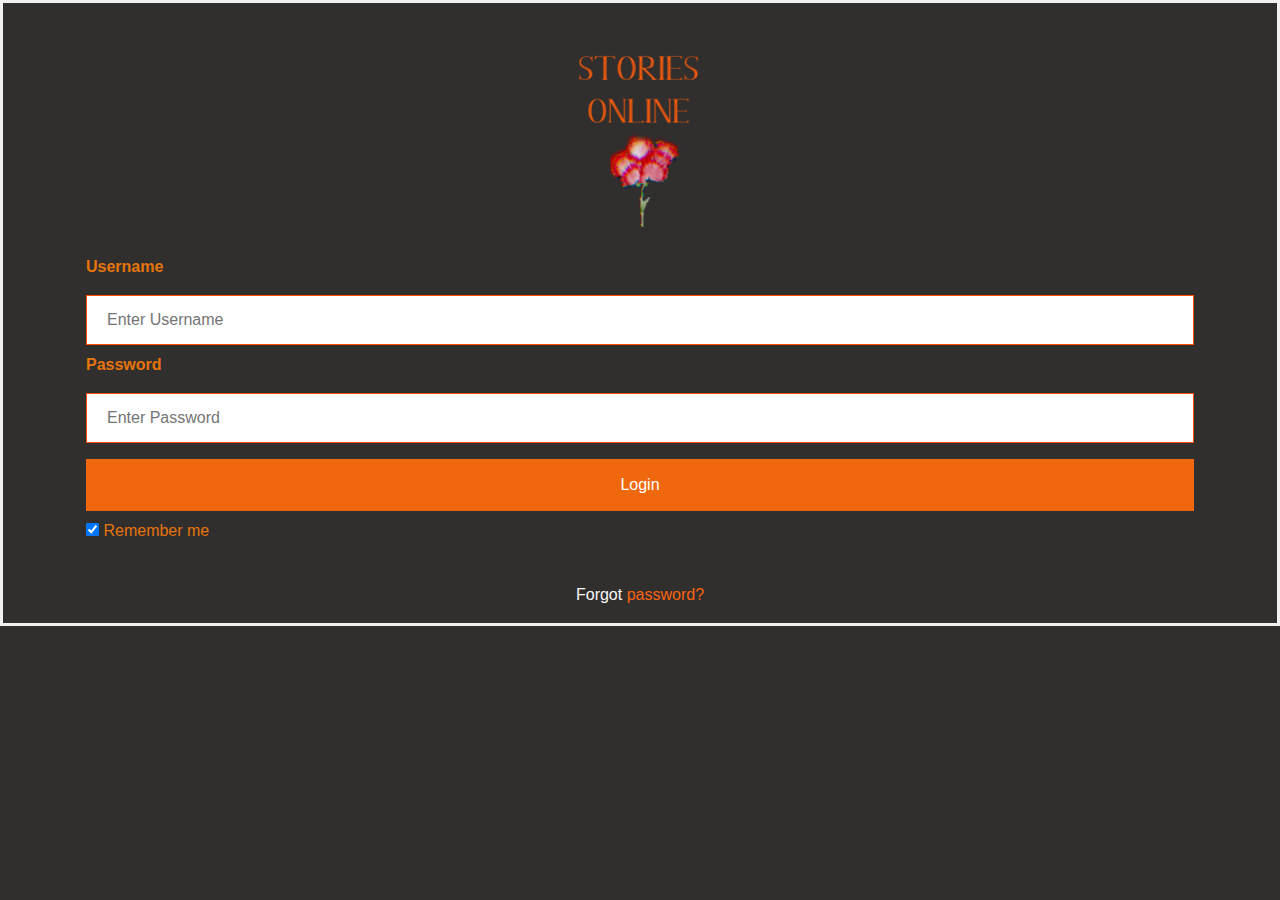
==== onepage/login.html @ 57ce7fa8 "Log in" ====
<!DOCTYPE html>
<html lang="en">

<head>
    <meta charset="UTF-8" title="STORIES ONLINE LOGIN">
    <link rel="stylesheet" href="https://stackpath.bootstrapcdn.com/bootstrap/4.4.1/css/bootstrap.min.css" integrity="sha384-Vkoo8x4CGsO3+Hhxv8T/Q5PaXtkKtu6ug5TOeNV6gBiFeWPGFN9MuhOf23Q9Ifjh" crossorigin="anonymous">
    <link rel="stylesheet" href="onepage.css">
</head>

<body>
    <form class="login col" action="onepage.html">
        <div class="imgcontainer">
            <img src="media/storiesonline.png" alt="logo" class="logopic">
        </div>

        <div class="container">
            <label for="uname"><b>Username</b></label>
            <input class="inputlogin" type="text" placeholder="Enter Username" name="uname" required>
            <label for="psw"><b>Password</b></label>
            <input type="password" placeholder="Enter Password" required>
            <button class="loginbutton" type="submit">Login</button>
            <label>
                <input type="checkbox" checked="checked" name="remember"> Remember me
            </label>
        </div>
        <p class="psw">Forgot <a class="passwordlink" href="#">password?</a></p>
    </form>

    <script src="https://cdn.jsdelivr.net/npm/bootstrap@5.0.0-beta1/dist/js/bootstrap.bundle.min.js" integrity="sha384-ygbV9kiqUc6oa4msXn9868pTtWMgiQaeYH7/t7LECLbyPA2x65Kgf80OJFdroafW" crossorigin="anonymous"></script>

    <!-- Optional JavaScript -->
    <!-- jQuery first, then Popper.js, then Bootstrap JS -->
    <script src="https://code.jquery.com/jquery-3.4.1.slim.min.js" integrity="sha384-J6qa4849blE2+poT4WnyKhv5vZF5SrPo0iEjwBvKU7imGFAV0wwj1yYfoRSJoZ+n" crossorigin="anonymous"></script>
    <script src="https://cdn.jsdelivr.net/npm/popper.js@1.16.0/dist/umd/popper.min.js" integrity="sha384-Q6E9RHvbIyZFJoft+2mJbHaEWldlvI9IOYy5n3zV9zzTtmI3UksdQRVvoxMfooAo" crossorigin="anonymous"></script>
    <script src="https://stackpath.bootstrapcdn.com/bootstrap/4.4.1/js/bootstrap.min.js" integrity="sha384-wfSDF2E50Y2D1uUdj0O3uMBJnjuUD4Ih7YwaYd1iqfktj0Uod8GCExl3Og8ifwB6" crossorigin="anonymous"></script>

</body>

</html>
---- onepage/onepage.css ----
h1 {
    text-align: center;
    justify-content: center;
    margin-top: 100px;
    display: block;
    color: rgb(228, 136, 32);
}

img {
    object-fit: contain;
    max-height: 200px;
    height: 200px;
}

h5 {
    text-align: center;
    color: rgb(228, 136, 32);
}

p {
    text-align: center;
    color: rgba(0, 0, 0, 0.863);
}


/* korten med olika berättelser/bilder, READ-button */

.card {
    text-align: center;
    margin-left: 2px;
    margin-right: 2px;
    justify-content: center;
}

body {
    background-color: rgb(49, 46, 46);
}


/* inloggninsformuläret */

form {
    border: 3px solid #f1f1f1;
}


/* i detta fallet var label "Username" och "Password" på login-sidan. vill ha båda orange så använder mig av labeltaggen */

label {
    color: rgb(230, 117, 11);
}


/*  */

input[type=text],
input[type=password] {
    width: 100%;
    padding: 12px 20px;
    margin: 8px 0;
    display: inline-block;
    border: 1px solid rgb(253, 75, 4);
    box-sizing: border-box;
}

.loginbutton {
    background-color: #f0680e;
    color: white;
    padding: 14px 20px;
    margin: 8px 0;
    border: none;
    cursor: pointer;
    width: 100%;
}


/*  hover effect */

button:hover {
    opacity: 0.8;
}


/*  centrerar loggan på inloggningssidan */

.imgcontainer {
    text-align: center;
    margin: 24px 0 12px 0;
}


/* Add padding to containers */

.container {
    padding: 16px;
}


/* "Forgot password"text */

p.psw {
    text-align: center;
    padding-top: 16px;
    color: rgb(248, 248, 248);
}

.passwordlink {
    color: rgb(250, 100, 14);
}


/* Change styles for span and cancel button on extra small screens ?? får inte till skalning, fungerar delvis i desktopversion, VÄLDIGT FUL I MOBIL*/

@media screen and (max-width: 300px) {
    span.psw {
        display: block;
        float: none;
    }
}
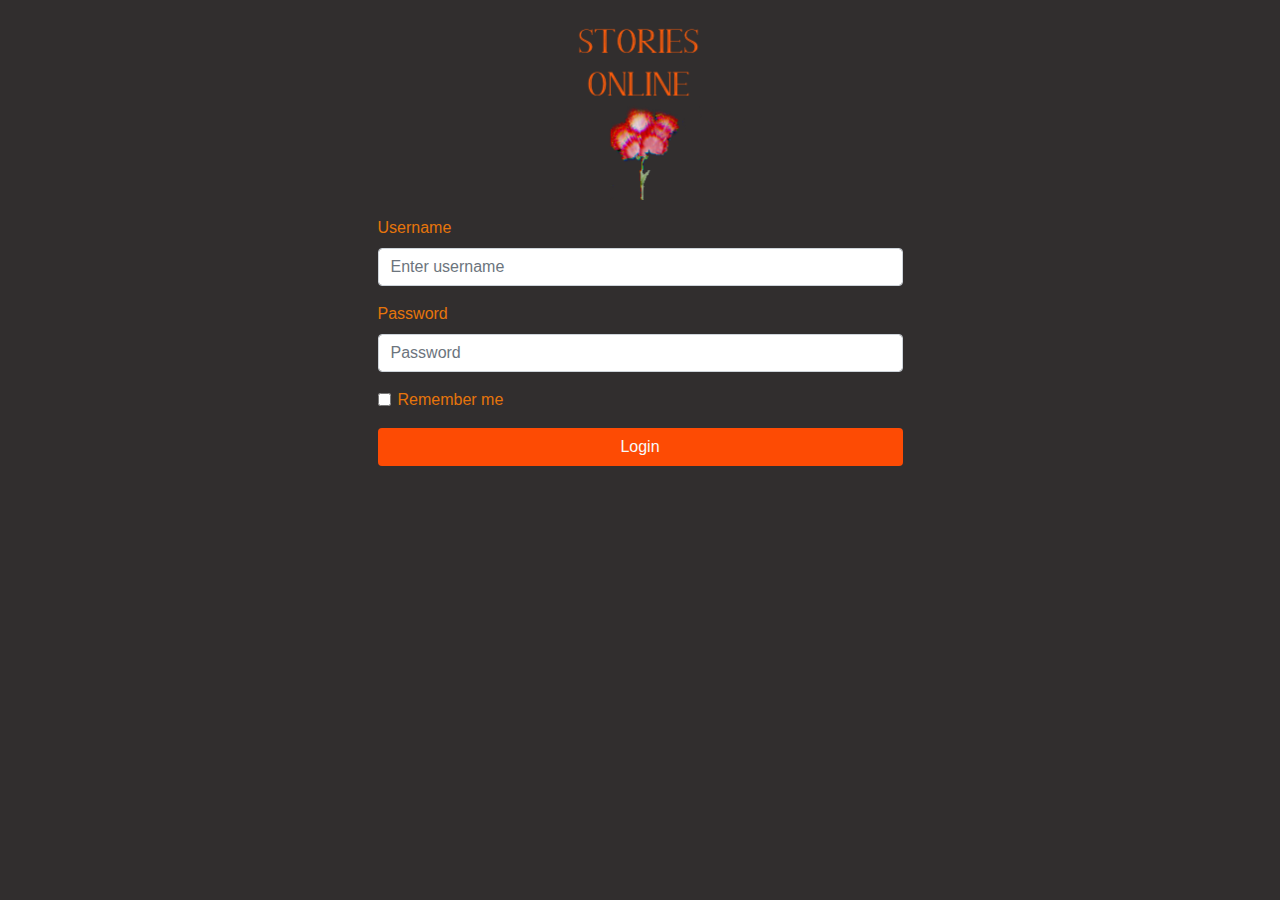
==== commit 63c8a255: "last fix, close cards" ====
--- a/onepage/login.html
+++ b/onepage/login.html
@@ -3,37 +3,48 @@
 
 <head>
     <meta charset="UTF-8" title="STORIES ONLINE LOGIN">
-    <link rel="stylesheet" href="https://stackpath.bootstrapcdn.com/bootstrap/4.4.1/css/bootstrap.min.css" integrity="sha384-Vkoo8x4CGsO3+Hhxv8T/Q5PaXtkKtu6ug5TOeNV6gBiFeWPGFN9MuhOf23Q9Ifjh" crossorigin="anonymous">
-    <link rel="stylesheet" href="onepage.css">
+    <meta name="viewport" content="width=device-width, initial-scale=1.0">
+    <link rel="stylesheet" href="https://maxcdn.bootstrapcdn.com/bootstrap/4.0.0/css/bootstrap.min.css" integrity="sha384-Gn5384xqQ1aoWXA+058RXPxPg6fy4IWvTNh0E263XmFcJlSAwiGgFAW/dAiS6JXm" crossorigin="anonymous">
+    <link rel="stylesheet" href="css/onepage.css">
 </head>
 
 <body>
-    <form class="login col" action="onepage.html">
-        <div class="imgcontainer">
-            <img src="media/storiesonline.png" alt="logo" class="logopic">
+
+    <div class="container">
+        <div class="col-xl-6 col-md-8 mx-auto">
+            <img src="media/storiesonline.png" class="rounded mx-auto d-block  mb-3" alt="logo">
+
+            <form action="onepage.html">
+                <div class="form-group">
+                    <label for="uname">Username</label>
+                    <input class="form-control" name="uname" placeholder="Enter username" required>
+                </div>
+
+                <div class="form-group">
+                    <label for="exampleInputPassword1">Password</label>
+                    <input type="password" class="form-control" placeholder="Password" required>
+                </div>
+
+                <div class="form-check">
+                    <input type="checkbox" class="form-check-input" id="remember">
+                    <label class="form-check-label" for="exampleCheck1">Remember me</label>
+                </div>
+
+                <div class="text-center">
+                    <button type="submit" class="btn btn-block text-light bg-orange mt-3">Login</button>
+                </div>
+            </form>
+
         </div>
+    </div>
 
-        <div class="container">
-            <label for="uname"><b>Username</b></label>
-            <input class="inputlogin" type="text" placeholder="Enter Username" name="uname" required>
-            <label for="psw"><b>Password</b></label>
-            <input type="password" placeholder="Enter Password" required>
-            <button class="loginbutton" type="submit">Login</button>
-            <label>
-                <input type="checkbox" checked="checked" name="remember"> Remember me
-            </label>
-        </div>
-        <p class="psw">Forgot <a class="passwordlink" href="#">password?</a></p>
-    </form>
 
-    <script src="https://cdn.jsdelivr.net/npm/bootstrap@5.0.0-beta1/dist/js/bootstrap.bundle.min.js" integrity="sha384-ygbV9kiqUc6oa4msXn9868pTtWMgiQaeYH7/t7LECLbyPA2x65Kgf80OJFdroafW" crossorigin="anonymous"></script>
 
-    <!-- Optional JavaScript -->
-    <!-- jQuery first, then Popper.js, then Bootstrap JS -->
-    <script src="https://code.jquery.com/jquery-3.4.1.slim.min.js" integrity="sha384-J6qa4849blE2+poT4WnyKhv5vZF5SrPo0iEjwBvKU7imGFAV0wwj1yYfoRSJoZ+n" crossorigin="anonymous"></script>
-    <script src="https://cdn.jsdelivr.net/npm/popper.js@1.16.0/dist/umd/popper.min.js" integrity="sha384-Q6E9RHvbIyZFJoft+2mJbHaEWldlvI9IOYy5n3zV9zzTtmI3UksdQRVvoxMfooAo" crossorigin="anonymous"></script>
-    <script src="https://stackpath.bootstrapcdn.com/bootstrap/4.4.1/js/bootstrap.min.js" integrity="sha384-wfSDF2E50Y2D1uUdj0O3uMBJnjuUD4Ih7YwaYd1iqfktj0Uod8GCExl3Og8ifwB6" crossorigin="anonymous"></script>
 
+
+    <script src="https://code.jquery.com/jquery-3.2.1.slim.min.js" integrity="sha384-KJ3o2DKtIkvYIK3UENzmM7KCkRr/rE9/Qpg6aAZGJwFDMVNA/GpGFF93hXpG5KkN" crossorigin="anonymous"></script>
+    <script src="https://cdnjs.cloudflare.com/ajax/libs/popper.js/1.12.9/umd/popper.min.js" integrity="sha384-ApNbgh9B+Y1QKtv3Rn7W3mgPxhU9K/ScQsAP7hUibX39j7fakFPskvXusvfa0b4Q" crossorigin="anonymous"></script>
+    <script src="https://maxcdn.bootstrapcdn.com/bootstrap/4.0.0/js/bootstrap.min.js" integrity="sha384-JZR6Spejh4U02d8jOt6vLEHfe/JQGiRRSQQxSfFWpi1MquVdAyjUar5+76PVCmYl" crossorigin="anonymous"></script>
 </body>
 
 </html>--- a/onepage/css/onepage.css
+++ b/onepage/css/onepage.css
@@ -0,0 +1,63 @@
+h1 {
+    text-align: center;
+    justify-content: center;
+    margin-top: 100px;
+    display: block;
+    color: rgb(228, 136, 32);
+}
+
+img {
+    object-fit: contain;
+    max-height: 200px;
+    height: 200px;
+}
+
+h5 {
+    text-align: center;
+    color: rgb(228, 136, 32);
+}
+
+p {
+    text-align: center;
+    color: rgba(0, 0, 0, 0.863);
+}
+
+
+/* korten med olika berättelser/bilder, READ-button */
+
+.card {
+    text-align: center;
+    margin-left: 2px;
+    margin-right: 2px;
+    justify-content: center;
+}
+
+.hover-transparent {
+    opacity: 0.6;
+}
+
+.hover-transparent:hover {
+    opacity: 1.0;
+}
+
+body {
+    background-color: rgb(49, 46, 46);
+}
+
+
+/* i detta fallet var label "Username" och "Password" på login-sidan. vill ha båda orange så använder mig av labeltaggen */
+
+label {
+    color: rgb(230, 117, 11);
+}
+
+.bg-orange {
+    background-color: rgb(253, 75, 4);
+}
+
+
+/*  hover effect */
+
+button:hover {
+    opacity: 0.8;
+}